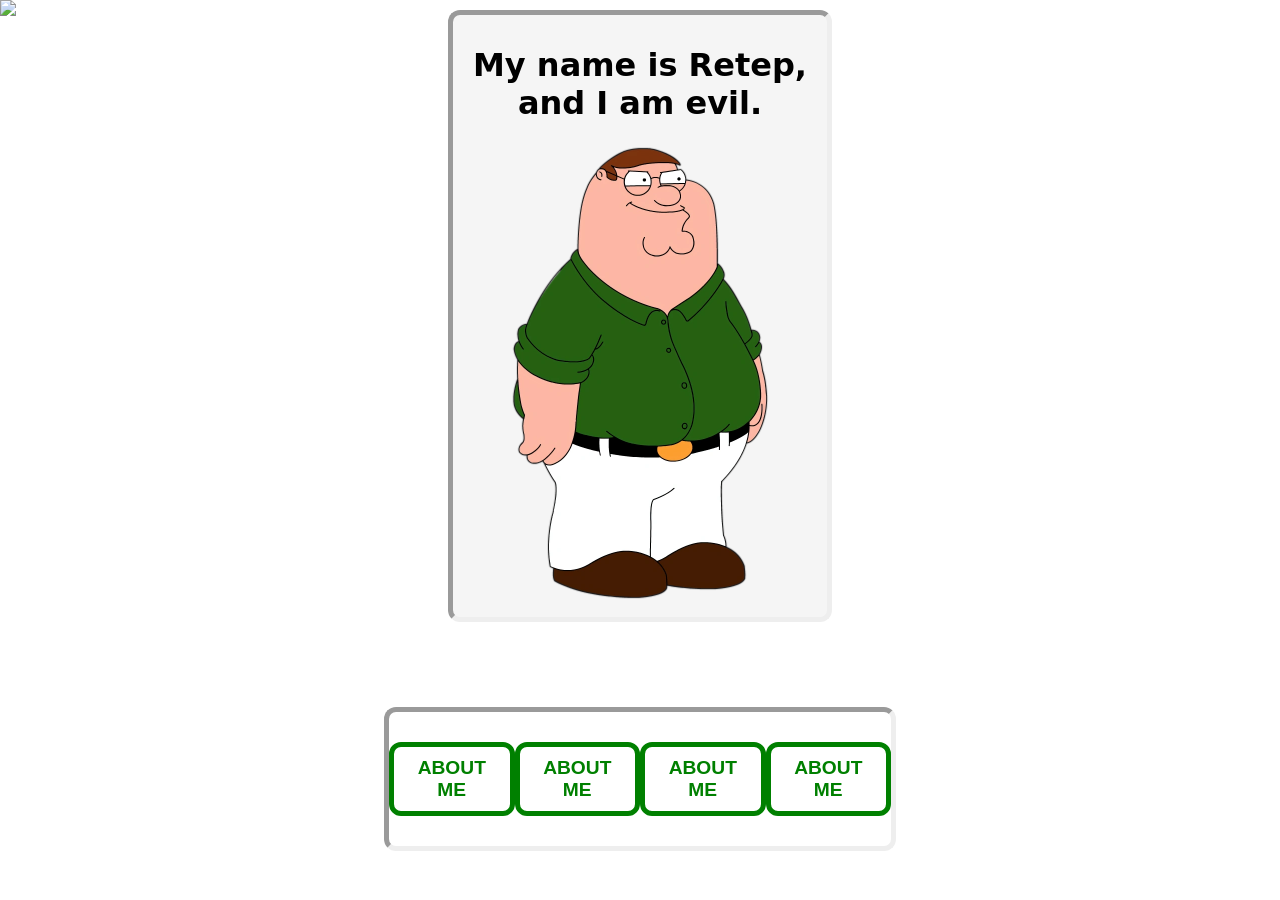
==== index.html @ eed54188 "new homepage, turned old homepage to "about me"" ====
<!doctype html>
<html lang="en">

  <head>
    <meta charset="UTF-8" />
    <meta name="viewport" content="width=device-width, initial-scale=1.0"/>
    <title>Retep's Domain</title>
    <link rel="stylesheet" type="text/css" href="assets/css/home-style.css"/>
  </head>

  <body>
    <img src="assets/images/background.gif" id = "background"/>
    <header>
      <h1>My name is Retep, and I am evil.</h1>
      <img src="assets/images/Retep.webp" width="262" height="459"/>
    </header>

    <div id="button-header">
      <p>Where do you wish to go?</p>
    </div>

    <div id = "buttons">
      <a href = "assets/pages/About-Me.html" target = "_blank">About Me</a>
      <a href = "assets/pages/About-Me.html" target = "_blank">About Me</a>
      <a href = "assets/pages/About-Me.html" target = "_blank">About Me</a>
      <a href = "assets/pages/About-Me.html" target = "_blank">About Me</a>
    </div>

  </body>

</html>
---- assets/css/home-style.css ----
* {
  font-family: system-ui, -apple-system, BlinkMacSystemFont, 'Segoe UI', Roboto, Oxygen, Ubuntu, Cantarell, 'Open Sans', 'Helvetica Neue', sans-serif;
}

body {
    display: block;
    margin: 0px auto;
    text-align: center;
}

#background {
  position: fixed;
  right: 0;
  bottom: 0;
  min-width: 100%;
  min-height: 100%;
  z-index: -10;
}

header {
    border-radius: 12px;
    border: inset 5px;
    padding: 10px;
    background-color: whitesmoke;
    margin: 10px 35%;
    overflow: hidden
}

#button-header {
    margin: 50px 30% 0;
    color: white;
    font-weight: bold;
}

#buttons {
    background-color:rgba(255, 255, 255, 0.5);
    border: inset 5px;
    border-radius: 12px;
    display: flex;
    margin: 10px 30%;
    padding: 30px 0;
    flex-direction: row;
    justify-content: space-evenly;
    align-items: center;
}


#buttons a {
    border-radius: 12px;
    border: solid 5px;
    padding: 10px;
    background-color: white;
    text-decoration: none;
    color: green;
    font-size: larger;
    font-family: Tahoma, Verdana, Segoe, sans-serif;
    text-transform: uppercase;
    font-weight: bolder;
}

#buttons a:hover {
    font-size: 25px;
    color: black;
}
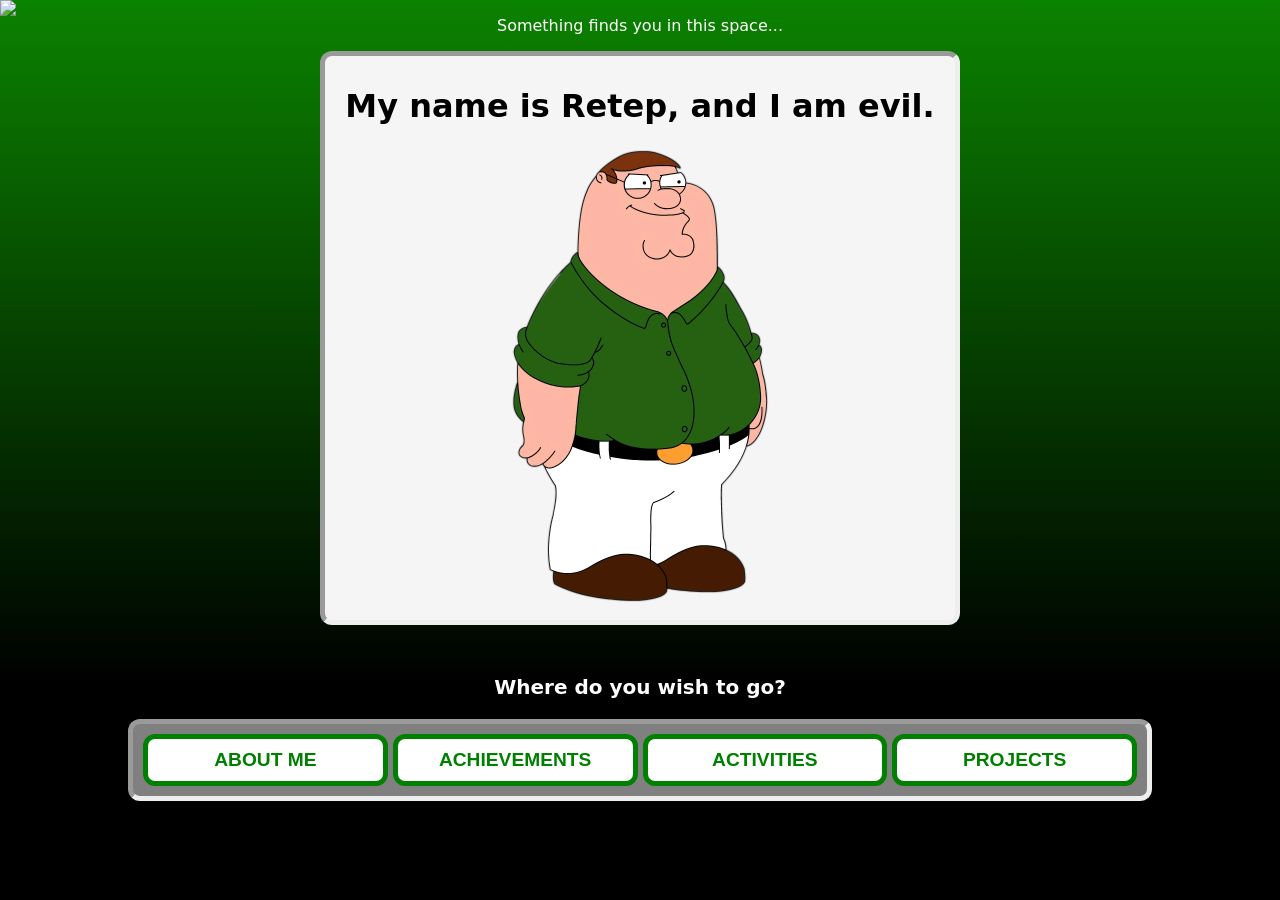
==== commit b44ca740: "added responsive layout to homepage" ====
--- a/index.html
+++ b/index.html
@@ -9,7 +9,8 @@
   </head>
 
   <body>
-    <img src="assets/images/background.gif" id = "background"/>
+    <img src="assets/images/background.webp" id = "background"/>
+    <p>Something finds you in this space...</p>
     <header>
       <h1>My name is Retep, and I am evil.</h1>
       <img src="assets/images/Retep.webp" width="262" height="459"/>
@@ -21,9 +22,9 @@
 
     <div id = "buttons">
       <a href = "assets/pages/About-Me.html" target = "_blank">About Me</a>
-      <a href = "assets/pages/About-Me.html" target = "_blank">About Me</a>
-      <a href = "assets/pages/About-Me.html" target = "_blank">About Me</a>
-      <a href = "assets/pages/About-Me.html" target = "_blank">About Me</a>
+      <a href = "assets/pages/About-Me.html" target = "_blank">Achievements</a>
+      <a href = "assets/pages/About-Me.html" target = "_blank">Activities</a>
+      <a href = "assets/pages/About-Me.html" target = "_blank">Projects</a>
     </div>
 
   </body>
--- a/assets/css/home-style.css
+++ b/assets/css/home-style.css
@@ -6,6 +6,8 @@
     display: block;
     margin: 0px auto;
     text-align: center;
+    background: linear-gradient(180deg,rgba(11, 130, 0, 1) 0%, rgba(0, 0, 0, 1) 76%);
+    background-attachment: fixed;
 }
 
 #background {
@@ -14,7 +16,11 @@
   bottom: 0;
   min-width: 100%;
   min-height: 100%;
-  z-index: -10;
+  z-index: -20;
+}
+
+p {
+    color: white;
 }
 
 header {
@@ -22,26 +28,29 @@
     border: inset 5px;
     padding: 10px;
     background-color: whitesmoke;
-    margin: 10px 35%;
-    overflow: hidden
+    margin: 10px 25%;
+    overflow: hidden;
 }
 
 #button-header {
-    margin: 50px 30% 0;
+    margin: 50px 0 0;
     color: white;
     font-weight: bold;
+    font-size: 20px;
 }
 
 #buttons {
     background-color:rgba(255, 255, 255, 0.5);
     border: inset 5px;
     border-radius: 12px;
-    display: flex;
-    margin: 10px 30%;
-    padding: 30px 0;
-    flex-direction: row;
-    justify-content: space-evenly;
-    align-items: center;
+    margin: 10px 1%;
+    padding: 10px 0;
+    display: grid;
+    margin: 10px 10%;
+    grid-template-columns: repeat(4, 1fr);
+    grid-column-gap: 5px;
+    padding: 10px;
+    min-width: 0;
 }
 
 
@@ -59,7 +68,51 @@
 }
 
 #buttons a:hover {
-    font-size: 25px;
     color: black;
 }
 
+#buttons a:active {
+    background-color: black;
+    color: white;
+}
+
+@media (max-width: 768px) {
+
+    header {
+        margin: 10px 5%;
+    }
+    
+    #buttons {
+        display: grid;
+        margin: 10px 25%;
+        grid-template-columns: repeat(4, 1fr);
+        grid-template-columns: auto;
+        grid-row-gap: 5px;
+        padding: 10px;
+    }
+
+    #button-header {
+        margin: 50px 5% 0;
+        color: white;
+        font-weight: bold;
+    }
+
+    #buttons a {
+        padding: 10px 5px;
+    }
+
+}
+
+@media (min-width: 1500px) {
+
+    header {
+        margin: 10px 35%;
+    }
+    
+    #buttons {
+        display: grid;
+        margin: 10px 25%;
+    }
+
+}
+
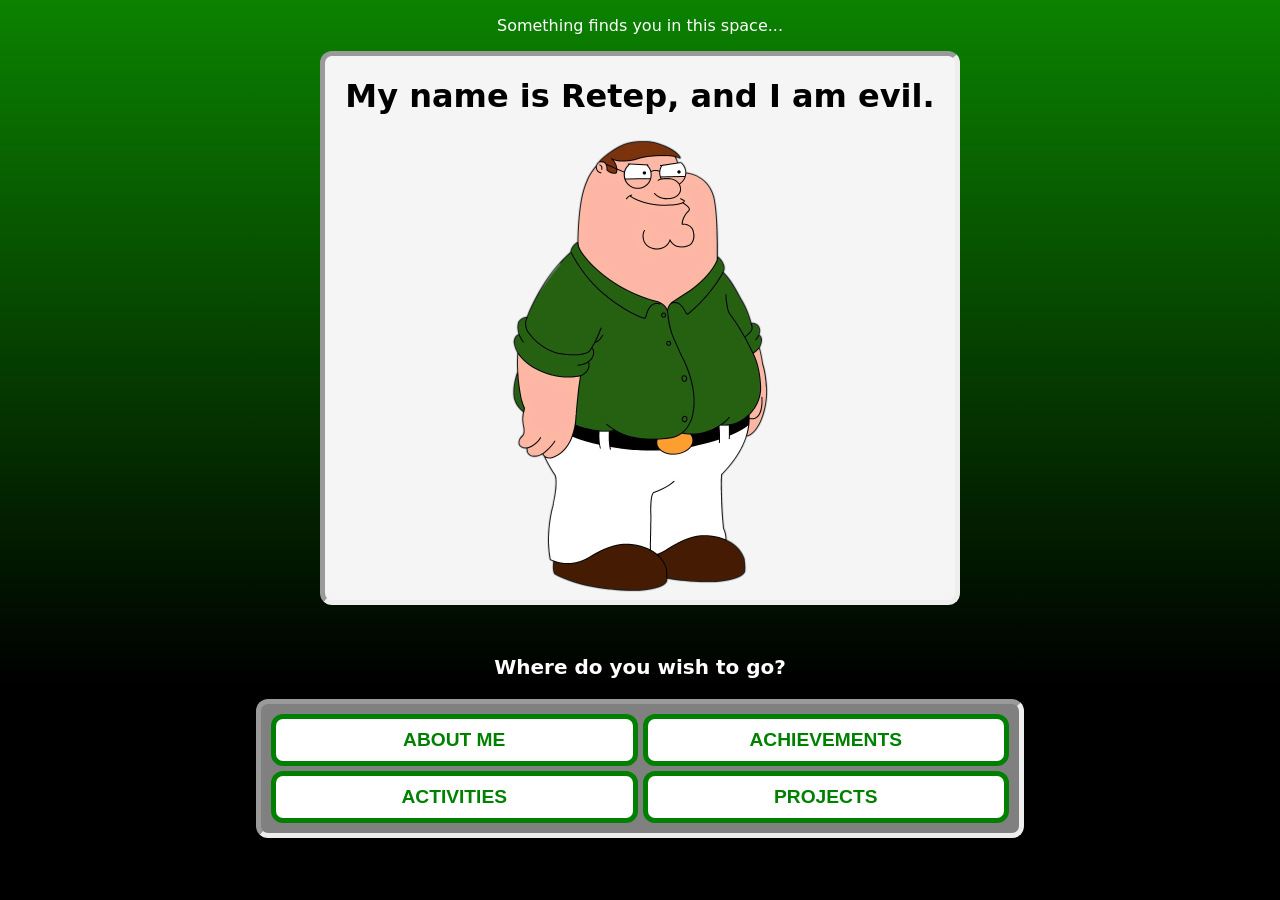
==== commit 71f4d0ef: "added navigation bar to about-me" ====
--- a/index.html
+++ b/index.html
@@ -9,7 +9,6 @@
   </head>
 
   <body>
-    <img src="assets/images/background.webp" id = "background"/>
     <p>Something finds you in this space...</p>
     <header>
       <h1>My name is Retep, and I am evil.</h1>
@@ -24,7 +23,7 @@
       <a href = "assets/pages/About-Me.html" target = "_blank">About Me</a>
       <a href = "assets/pages/About-Me.html" target = "_blank">Achievements</a>
       <a href = "assets/pages/About-Me.html" target = "_blank">Activities</a>
-      <a href = "assets/pages/About-Me.html" target = "_blank">Projects</a>
+      <a href = "assets/pages/Projects.html" target = "_blank">Projects</a>
     </div>
 
   </body>
--- a/assets/css/home-style.css
+++ b/assets/css/home-style.css
@@ -26,7 +26,7 @@
 header {
     border-radius: 12px;
     border: inset 5px;
-    padding: 10px;
+    padding: 0 10px;
     background-color: whitesmoke;
     margin: 10px 25%;
     overflow: hidden;
@@ -46,8 +46,10 @@
     margin: 10px 1%;
     padding: 10px 0;
     display: grid;
-    margin: 10px 10%;
-    grid-template-columns: repeat(4, 1fr);
+    margin: 10px 20%;
+    grid-template-columns: repeat(2, 1fr);
+    grid-template-rows: repeat(2, 1fr);
+    grid-row-gap: 5px;
     grid-column-gap: 5px;
     padding: 10px;
     min-width: 0;
@@ -83,11 +85,7 @@
     }
     
     #buttons {
-        display: grid;
-        margin: 10px 25%;
-        grid-template-columns: repeat(4, 1fr);
-        grid-template-columns: auto;
-        grid-row-gap: 5px;
+        margin: 10px 5%;
         padding: 10px;
     }
 
@@ -103,15 +101,14 @@
 
 }
 
-@media (min-width: 1500px) {
+@media (min-width: 1300px) {
 
     header {
         margin: 10px 35%;
     }
     
     #buttons {
-        display: grid;
-        margin: 10px 25%;
+        margin: 10px 30%;
     }
 
 }
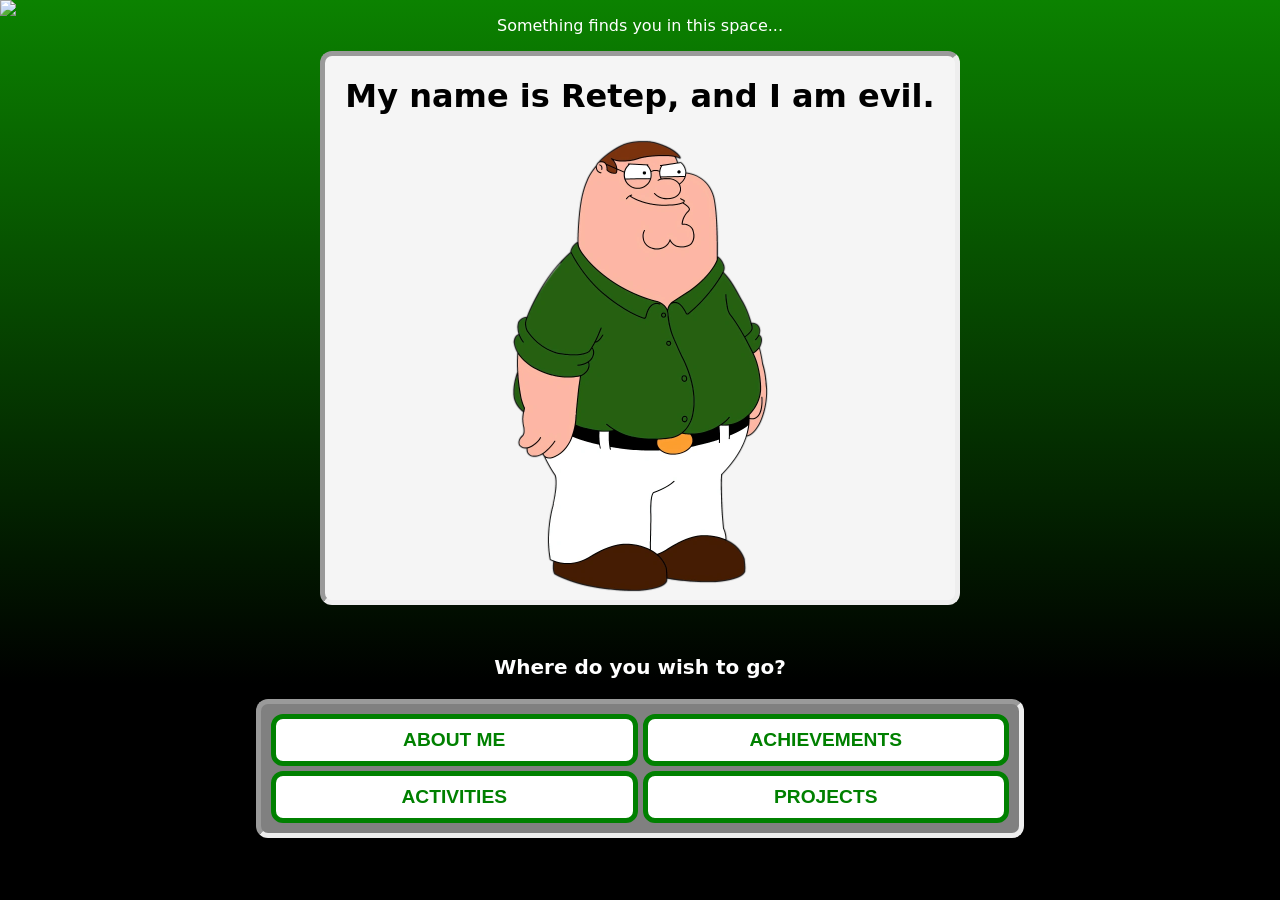
==== commit c97cfcd1: "issues caused by navbar fixed" ====
--- a/index.html
+++ b/index.html
@@ -10,9 +10,10 @@
 
   <body>
     <p>Something finds you in this space...</p>
+    <img src = "/assets/images/background.webp" id = "background"/>
     <header>
       <h1>My name is Retep, and I am evil.</h1>
-      <img src="assets/images/Retep.webp" width="262" height="459"/>
+      <img src="/assets/images/Retep.webp" width="262" height="459"/>
     </header>
 
     <div id="button-header">
@@ -20,10 +21,10 @@
     </div>
 
     <div id = "buttons">
-      <a href = "assets/pages/About-Me.html" target = "_blank">About Me</a>
-      <a href = "assets/pages/About-Me.html" target = "_blank">Achievements</a>
-      <a href = "assets/pages/About-Me.html" target = "_blank">Activities</a>
-      <a href = "assets/pages/Projects.html" target = "_blank">Projects</a>
+      <a href = "/assets/pages/About-Me.html" target = "_blank">About Me</a>
+      <a href = "/assets/pages/About-Me.html" target = "_blank">Achievements</a>
+      <a href = "/assets/pages/About-Me.html" target = "_blank">Activities</a>
+      <a href = "/assets/pages/Projects.html" target = "_blank">Projects</a>
     </div>
 
   </body>
--- a/assets/css/home-style.css
+++ b/assets/css/home-style.css
@@ -16,7 +16,7 @@
   bottom: 0;
   min-width: 100%;
   min-height: 100%;
-  z-index: -20;
+  z-index: -10;
 }
 
 p {
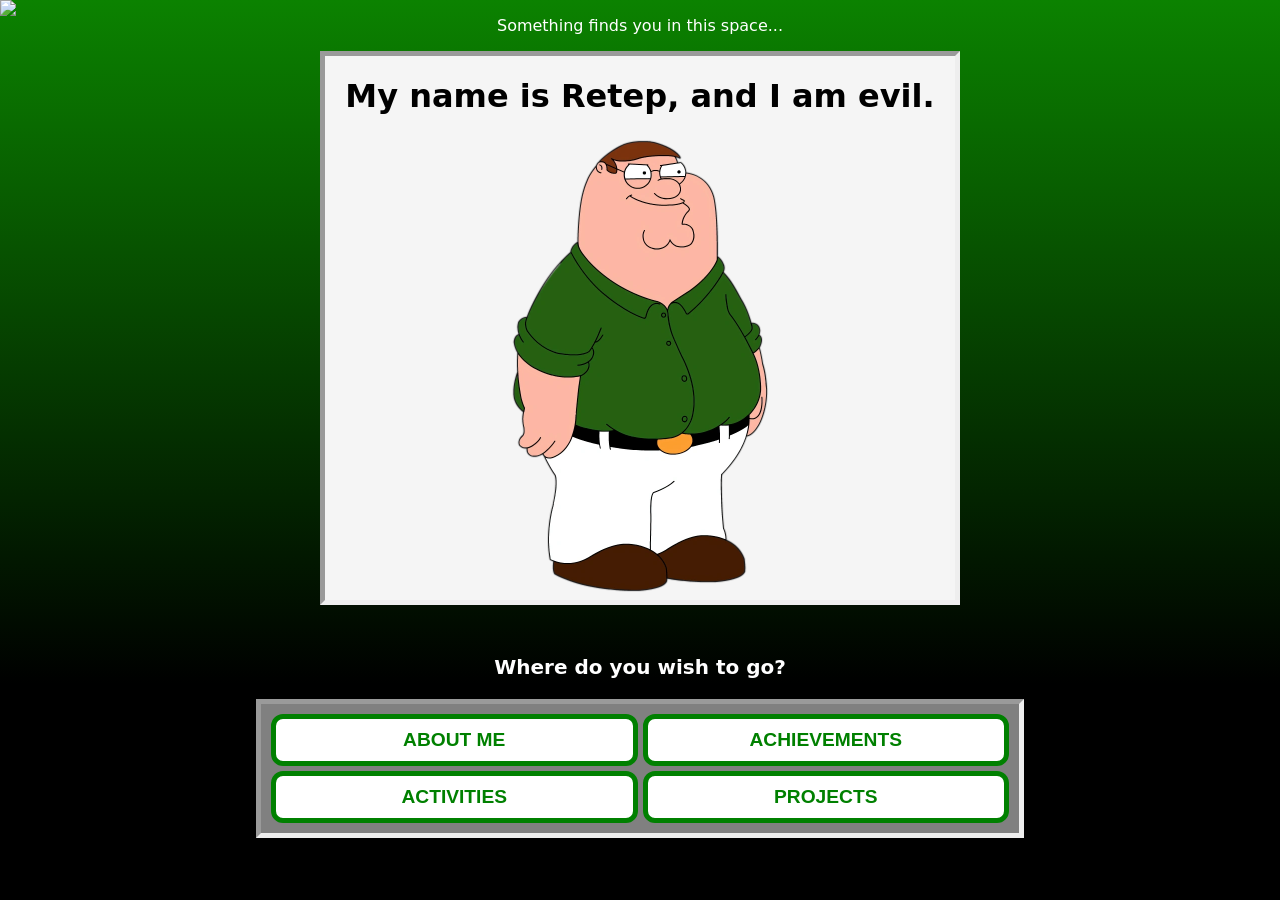
==== commit 512837bb: "icon added for all pages" ====
--- a/index.html
+++ b/index.html
@@ -6,6 +6,7 @@
     <meta name="viewport" content="width=device-width, initial-scale=1.0"/>
     <title>Retep's Domain</title>
     <link rel="stylesheet" type="text/css" href="assets/css/home-style.css"/>
+    <link rel="icon" href="/assets/images/davinki.ico"/>
   </head>
 
   <body>
@@ -22,8 +23,8 @@
 
     <div id = "buttons">
       <a href = "/assets/pages/About-Me.html" target = "_blank">About Me</a>
-      <a href = "/assets/pages/About-Me.html" target = "_blank">Achievements</a>
-      <a href = "/assets/pages/About-Me.html" target = "_blank">Activities</a>
+      <a href = "/assets/pages/Achievements.html" target = "_blank">Achievements</a>
+      <a href = "/assets/pages/Activities.html" target = "_blank">Activities</a>
       <a href = "/assets/pages/Projects.html" target = "_blank">Projects</a>
     </div>
 
--- a/assets/css/home-style.css
+++ b/assets/css/home-style.css
@@ -24,7 +24,6 @@
 }
 
 header {
-    border-radius: 12px;
     border: inset 5px;
     padding: 0 10px;
     background-color: whitesmoke;
@@ -42,7 +41,6 @@
 #buttons {
     background-color:rgba(255, 255, 255, 0.5);
     border: inset 5px;
-    border-radius: 12px;
     margin: 10px 1%;
     padding: 10px 0;
     display: grid;
